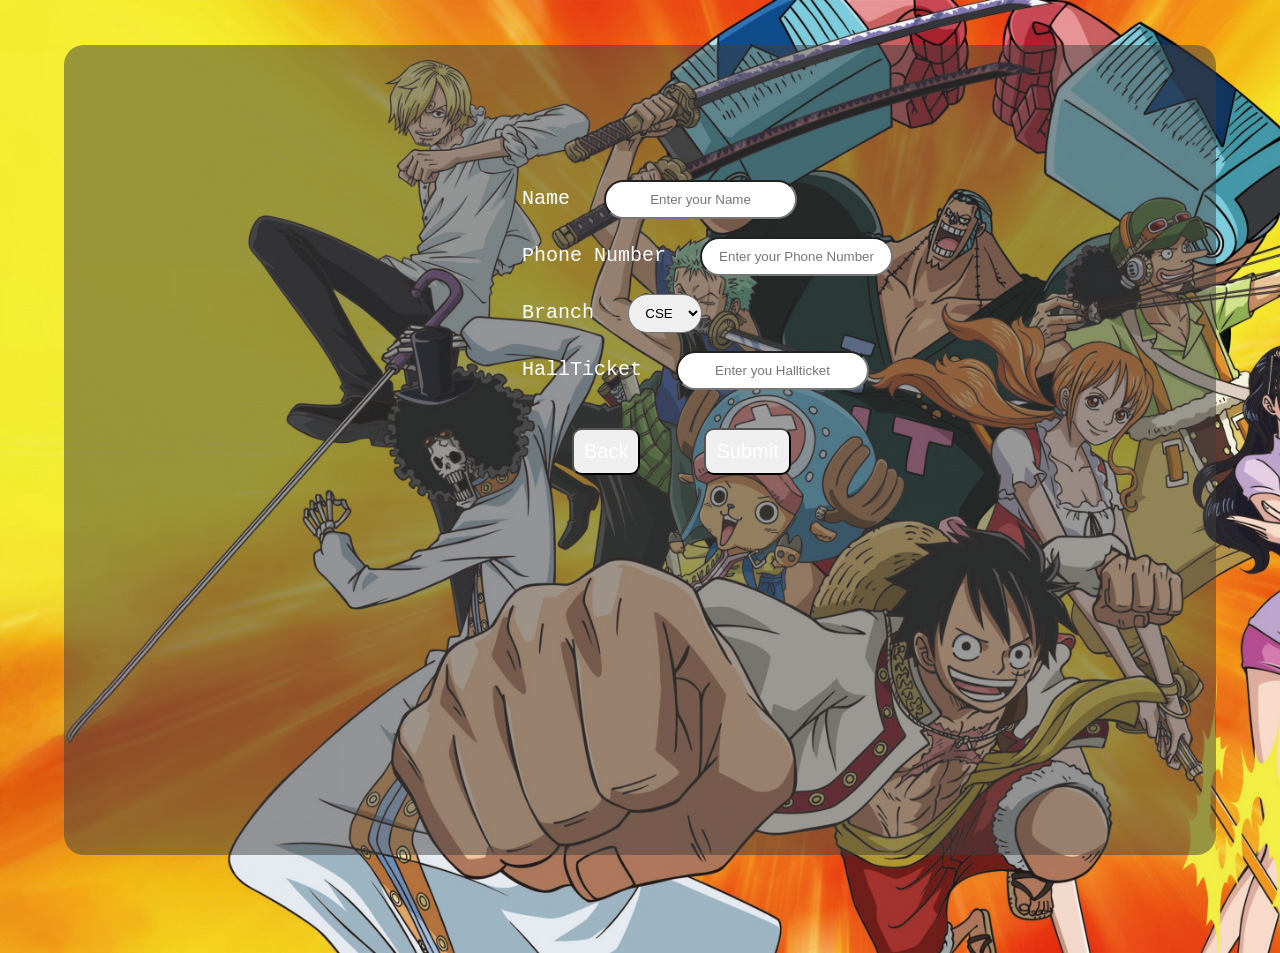
==== devops experiment -1/index.html @ 71f7d63f "Add files via upload" ====
<!DOCTYPE html>
<html lang="en">
<head>
    <meta charset="UTF-8">
    <meta name="viewport" content="width=device-width, initial-scale=1.0">
    <title>Login Page</title>
    <link rel="stylesheet" href="style.css">
</head>
<body>
       <div class="login">
         <form action="page-2.html" >
            <label for="name">Name</label>

            <input type="text" id="n" name="name" placeholder="Enter your Name" >
          <br>  <br><label for="Phone">Phone Number</label>
            <input type="text" id="p" pattern="[0-9]{10}" minlength="10" maxlength="10" title="Enter Valid mobile Number" name="Phone"  placeholder="Enter your Phone Number" required>
            <br><br>
            <label for="Branch">Branch</label>
            <select name="Branch" id="b">
                <option value="CSE">CSE</option>
                <option value="Aiml">AIML</option>
                <option value="aids">AIDS</option>
                </select>
            <br>
            <br>
            <label for="hallticket">HallTicket</label>
            <input type="text" id="h" name="hallticket" pattern="[0-9]{2}[a-z,A-Z]{1}[0-9]{2}[A-Z,a-z]{1}[0-9]{2}[a-z,A-Z,0-9]{1}[0-9]{1}"
            title="Enter Valid Hallticket Number " minlength="10" maxlength="10" placeholder="Enter you Hallticket" required>

            <br><br><button type="reset">Back</button>
            <button>Submit</button>
        </form>
       </div>
</body>
</html>
---- devops experiment -1/style.css ----
body{
    background:url(straw-hat-pirates-3840x2160-24203.jpg
);
background-size: cover;
background-repeat: repeat;

   color: white;
   height: 100vh;
}

div{
   
    /* background-image: url(luffy-1.jpg); */
background-color: rgba(65, 62, 62, 0.5);
      
   backface-visibility: visible;
   
  /* background-size: cover; */
  /* background-repeat: no-repeat; */
   margin: 0 auto;
   margin-top: 5vh;
   height: 90vh;
   width: 90vw;
   display:flexbox;;
    justify-content: auto;
    align-items: center;
    border-radius: 20px;
}

form{
    Position: absolute;
    top: 20vh;
    left: 40vw;
   justify-content: center;
   align-items: center; 
    
 
}
label{
    font-size: 20px;
    font-family: 'Courier New', Courier, monospace;
    padding: 10px;
    
}
input,select{
    text-align: center;
    padding: 10px;
    border-radius: 20px;
    margin-left: 20px;
    }
button{
    margin-top: 20px;
    margin-left: 60px;
    padding: 10px;
    border-radius: 10px;

    
    color: white;
    font-size: 20px;
}

button:hover{
    padding: 12px;
    transition: 1s ease-in-out;
    cursor: pointer;
}
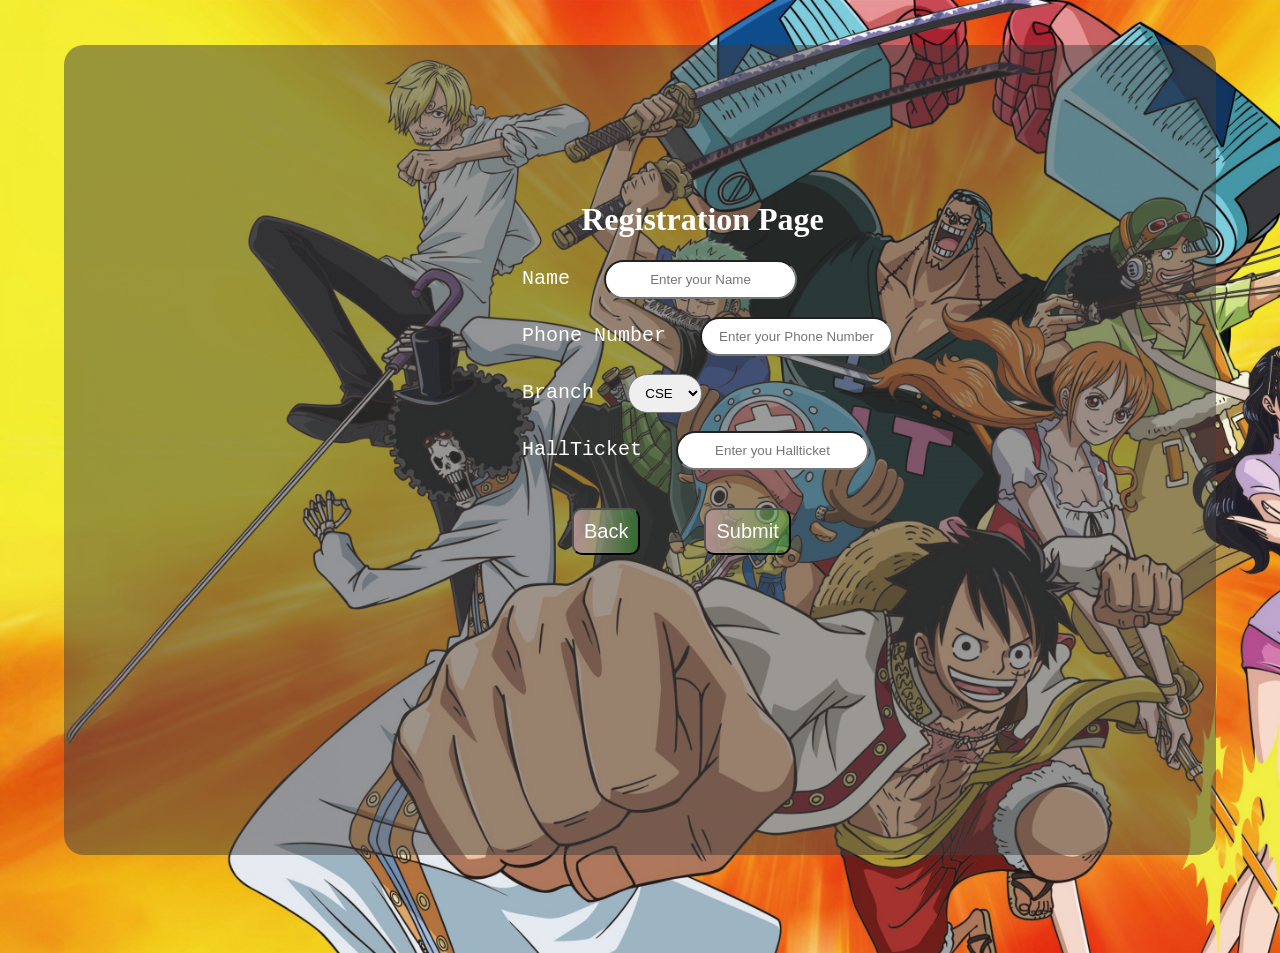
==== commit 5f156f57: "after changing the background and other features" ====
--- a/devops experiment -1/index.html
+++ b/devops experiment -1/index.html
@@ -9,9 +9,10 @@
 <body>
        <div class="login">
          <form action="page-2.html" >
+            <center><h1>Registration Page</h1></center>
             <label for="name">Name</label>
 
-            <input type="text" id="n" name="name" placeholder="Enter your Name" >
+            <input type="text" id="n" pattern="[A-za-z]+" name="name" placeholder="Enter your Name" >
           <br>  <br><label for="Phone">Phone Number</label>
             <input type="text" id="p" pattern="[0-9]{10}" minlength="10" maxlength="10" title="Enter Valid mobile Number" name="Phone"  placeholder="Enter your Phone Number" required>
             <br><br>
--- a/devops experiment -1/style.css
+++ b/devops experiment -1/style.css
@@ -53,14 +53,17 @@
     margin-left: 60px;
     padding: 10px;
     border-radius: 10px;
-
-    
     color: white;
     font-size: 20px;
+    background: linear-gradient(to right,rgb(177, 143, 143),rgba(51, 202, 43, 0.359));
 }
 
 button:hover{
-    padding: 12px;
-    transition: 1s ease-in-out;
+    padding: 16px;
+    transition: .5s ease-in-out;
+    background: linear-gradient(to right,rgb(0, 0, 0), rgb(255, 255, 255));
     cursor: pointer;
+}
+h1{
+    color: white;
 }
